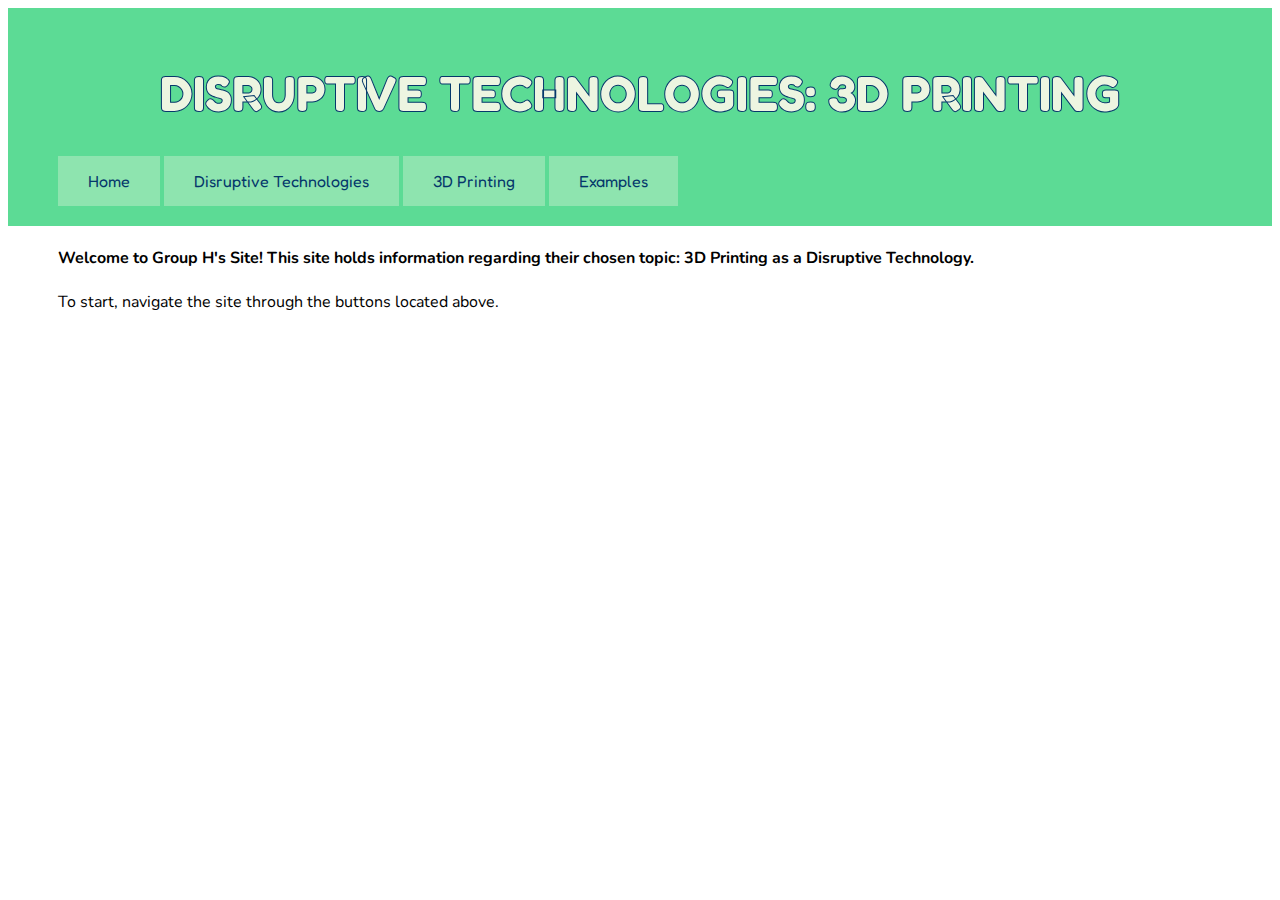
==== index.html @ 57b17e25 "Create index.html" ====
<html>

<head>
<style>
#headertitle { 
      text-align: center;
  font-family: 'Fredoka One', cursive;
  color: #EDF5E1;
font-size: 50px;
  -webkit-text-stroke: 1px #05386B;
}
#headertitle:hover {
font-family: 'Fredoka One', cursive;
  color: #05386B;  
  
}

#headercontainer { 
  background-color: #5CDB95;
  padding: 20px 50px;
}
#bodycontainer {
  font-family: 'Nunito', serif;
  padding: 0px 50px; 
}

#buttoncss {
  font-family: 'Fredoka One', cursive;
  background-color: #8EE4AF;
  color: #05386B;
  padding: 15px 30px;
  text-align: center;
  text-decoration: none;
  display: inline-block;
  font-size: 16px;
}
#buttoncss:hover {
  font-family: 'Fredoka One', cursive;
  background-color: #05386B;
  color: white;
}

</style>
  <link rel="preconnect" href="https://fonts.gstatic.com">
  <link href="https://fonts.googleapis.com/css2?family=Cardo&family=Nunito:wght@200&family=Oswald:wght@600&display=swap" rel="stylesheet">
  
<link rel="preconnect" href="https://fonts.gstatic.com">
<link href="https://fonts.googleapis.com/css2?family=Fredoka+One&display=swap" rel="stylesheet">
</head>

<body>

  <div id="headercontainer">
  <h1 id="headertitle">DISRUPTIVE TECHNOLOGIES: 3D PRINTING</h1>
    
    <div id="buttoncontainer">
      <a id="buttoncss" href="page1.html">Home</a>
      <a id="buttoncss" href="page2.html">Disruptive Technologies</a>
      <a id="buttoncss" href="page3.html">3D Printing</a>
      <a id="buttoncss" href="page4.html">Examples</a>
    </div>

  </div>
  <div id="bodycontainer">
    <h4>Welcome to Group H's Site! This site holds information regarding their chosen topic: 3D Printing as a Disruptive Technology.</h4>
    <p>To start, navigate the site through the buttons located above.</p>
  </div>
</body>

</html>
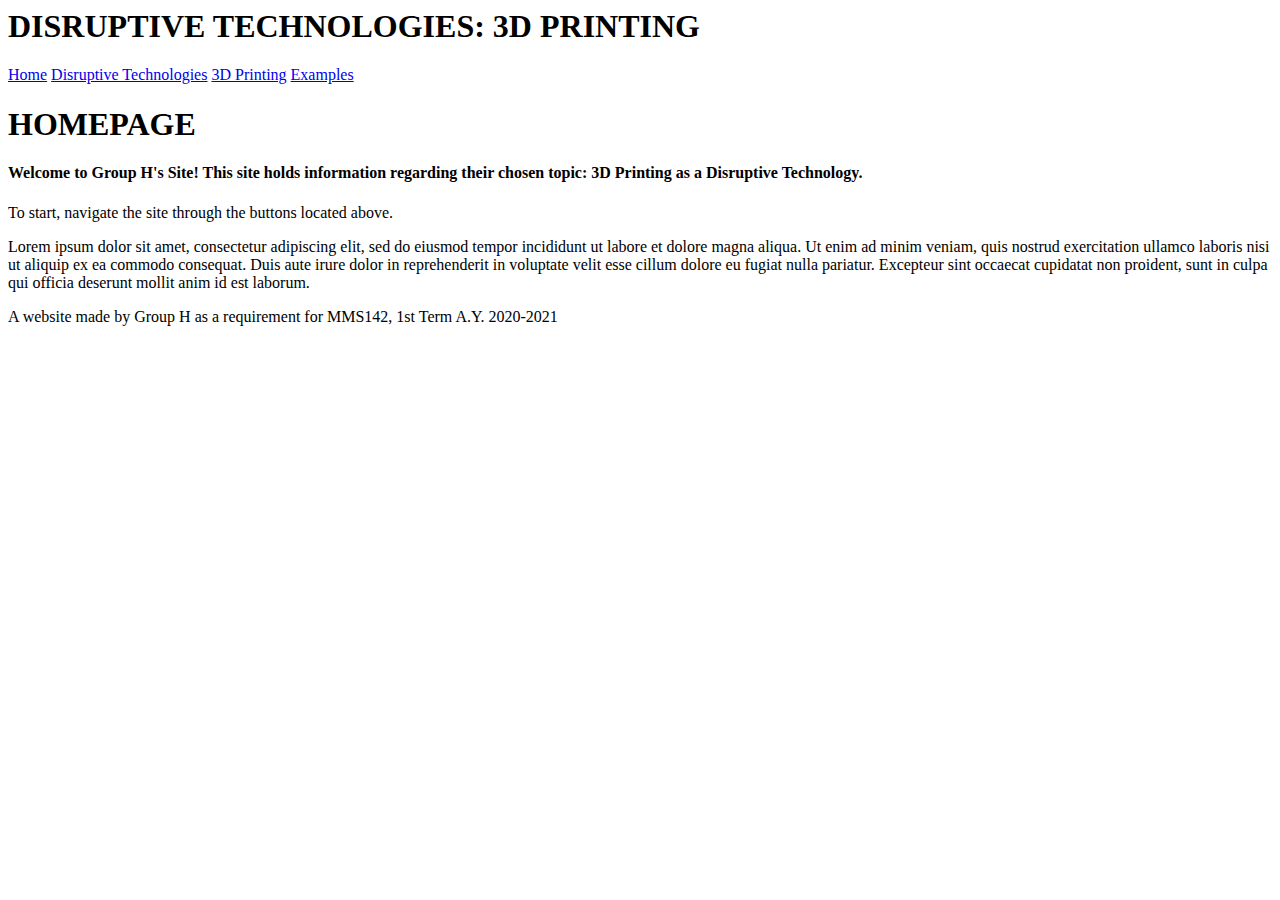
==== commit bd3f26fd: "Update index.html" ====
--- a/index.html
+++ b/index.html
@@ -1,46 +1,7 @@
 <html>
 
 <head>
-<style>
-#headertitle { 
-      text-align: center;
-  font-family: 'Fredoka One', cursive;
-  color: #EDF5E1;
-font-size: 50px;
-  -webkit-text-stroke: 1px #05386B;
-}
-#headertitle:hover {
-font-family: 'Fredoka One', cursive;
-  color: #05386B;  
-  
-}
-
-#headercontainer { 
-  background-color: #5CDB95;
-  padding: 20px 50px;
-}
-#bodycontainer {
-  font-family: 'Nunito', serif;
-  padding: 0px 50px; 
-}
-
-#buttoncss {
-  font-family: 'Fredoka One', cursive;
-  background-color: #8EE4AF;
-  color: #05386B;
-  padding: 15px 30px;
-  text-align: center;
-  text-decoration: none;
-  display: inline-block;
-  font-size: 16px;
-}
-#buttoncss:hover {
-  font-family: 'Fredoka One', cursive;
-  background-color: #05386B;
-  color: white;
-}
-
-</style>
+  <link rel="stylesheet" href="styles.css">
   <link rel="preconnect" href="https://fonts.gstatic.com">
   <link href="https://fonts.googleapis.com/css2?family=Cardo&family=Nunito:wght@200&family=Oswald:wght@600&display=swap" rel="stylesheet">
   
@@ -51,20 +12,30 @@
 <body>
 
   <div id="headercontainer">
-  <h1 id="headertitle">DISRUPTIVE TECHNOLOGIES: 3D PRINTING</h1>
+    <h1 id="headertitle"> DISRUPTIVE TECHNOLOGIES: 3D PRINTING </h1>
     
     <div id="buttoncontainer">
-      <a id="buttoncss" href="page1.html">Home</a>
-      <a id="buttoncss" href="page2.html">Disruptive Technologies</a>
-      <a id="buttoncss" href="page3.html">3D Printing</a>
-      <a id="buttoncss" href="page4.html">Examples</a>
+      <a id="buttoncss" href="index.html">Home</a>
+      <a id="buttoncss" href="page1.html">Disruptive Technologies</a>
+      <a id="buttoncss" href="page2.html">3D Printing</a>
+      <a id="buttoncss" href="page3.html">Examples</a>
     </div>
 
   </div>
   <div id="bodycontainer">
+    <h1 id="bodyheader">HOMEPAGE</h1>
     <h4>Welcome to Group H's Site! This site holds information regarding their chosen topic: 3D Printing as a Disruptive Technology.</h4>
     <p>To start, navigate the site through the buttons located above.</p>
+    
+    <p>Lorem ipsum dolor sit amet, consectetur adipiscing elit, sed do eiusmod tempor incididunt ut labore et dolore magna aliqua. Ut enim ad minim veniam, quis nostrud exercitation ullamco laboris nisi ut aliquip ex ea commodo consequat. Duis aute irure dolor in reprehenderit in voluptate velit esse cillum dolore eu fugiat nulla pariatur. Excepteur sint occaecat cupidatat non proident, sunt in culpa qui officia deserunt mollit anim id est laborum. </p>
   </div>
+  
+  <div id="bottomfooter">
+    <p>A website made by Group H as a requirement for MMS142, 1st Term A.Y. 2020-2021</p>
+  </div>
+  
 </body>
+  
+
 
 </html>
